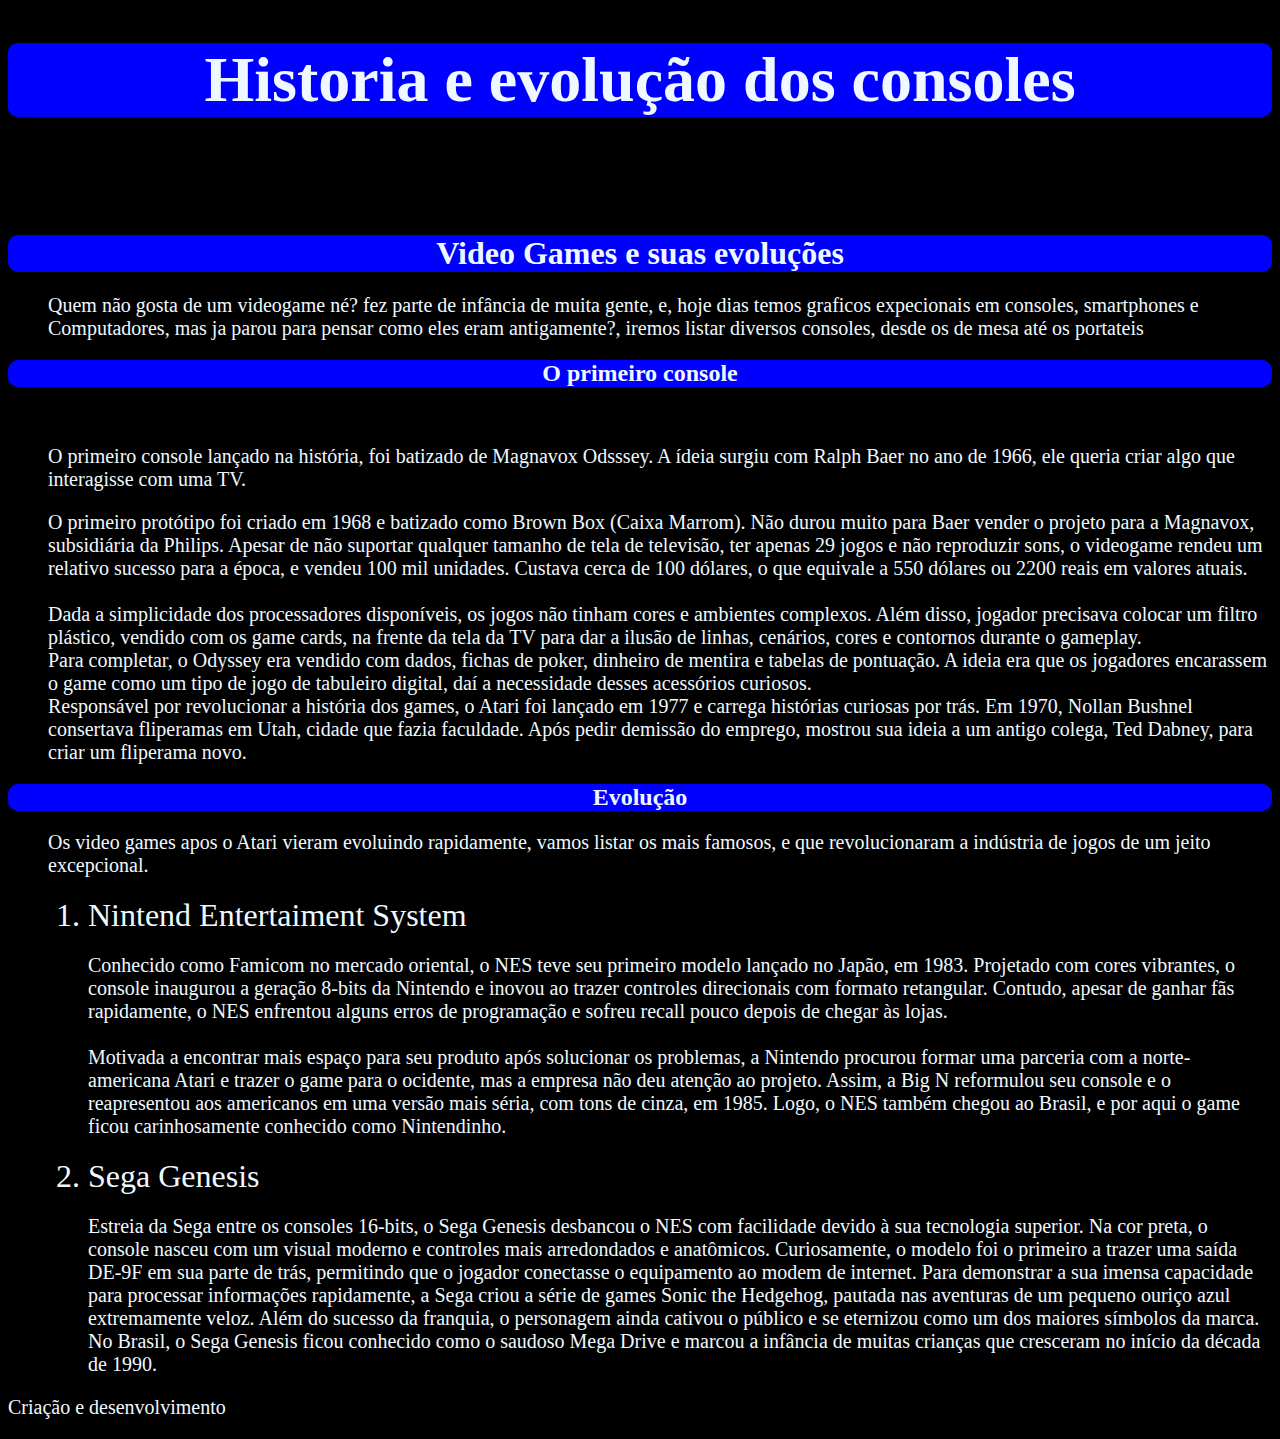
==== Arquivos/index.html @ b230f608 "novas coisas" ====
<!DOCTYPE html>
<html lang="pt-br">
<head>
    <meta charset="UTF-8">
    <meta name="viewport" content="width=device-width, initial-scale=1.0">
    <link rel="shortcut icon" href="favicon.ico" type="image/x-icon">
    <link rel="stylesheet" href="style.css">
    <title>Retroblog</title>
   <link rel="shortcut icon" href="/Imagens/brown-box(2).jpeg" type="image/x-icon">
</head>
<body>
    <div class="conteiner"><h1 class="titulo">Historia e evolução dos consoles</h1>
    
    
    </div>
    <br><br><br>

    
    <!--<div><img src="Imagens/banner-videogames.jpeg" alt=""></div><!/-->
    <h1  class="titulo">Video Games e suas evoluções</h1>

    <ul>
        <p> Quem não gosta de um videogame né? fez parte de infância de muita gente, e,  hoje dias temos graficos expecionais em  consoles, smartphones e Computadores, mas ja parou  para pensar como eles eram antigamente?, iremos listar diversos consoles,  desde os de mesa até os portateis</p>
    </ul>

    <h2 class="titulo">O primeiro  console</h2>
    <div>
        <img class="ilustracao" src="Imagens/brown-box.jpeg" alt="">
    </div>
    <ul>
    <p>O primeiro console lançado na história, foi batizado de Magnavox Odsssey.
        A ídeia surgiu com Ralph Baer no ano de 1966, ele queria criar algo que interagisse com  uma TV.
    </p><p>
    O primeiro protótipo foi criado em 1968 e batizado como Brown Box (Caixa Marrom). Não durou muito para Baer vender o projeto para a Magnavox, subsidiária da Philips. Apesar de não suportar qualquer tamanho de tela de televisão, ter apenas 29 jogos e não reproduzir sons, o videogame rendeu um relativo sucesso para a época, e vendeu 100 mil unidades. Custava cerca de 100 dólares, o que equivale a 550 dólares ou 2200 reais em valores atuais. <br><br>

 
Dada a simplicidade dos processadores disponíveis, os jogos não tinham cores e ambientes complexos. Além disso, jogador precisava colocar um filtro plástico, vendido com os game cards, na frente da tela da TV para dar a ilusão de linhas, cenários, cores e contornos durante o gameplay.<br>
 
Para completar, o Odyssey era vendido com dados, fichas de poker, dinheiro de mentira e tabelas de pontuação. A ideia era que os jogadores encarassem o game como um tipo de jogo de tabuleiro digital, daí a necessidade desses acessórios curiosos.<br>
 
Responsável por revolucionar a história dos games, o Atari foi lançado em 1977  e carrega histórias curiosas por trás. Em 1970, Nollan Bushnel consertava fliperamas em Utah, cidade que fazia faculdade. Após pedir demissão do emprego, mostrou sua ideia a um antigo colega, Ted Dabney, para criar um fliperama novo.
    </p>
    
</ul>


    <h2 class="titulo">Evolução</h2>
    <ul>
        
        <p class="paragrafo">Os video games apos o Atari vieram evoluindo rapidamente, vamos listar os mais famosos, e que revolucionaram a indústria de jogos de um jeito excepcional.</p>
    </ul>



<ul>
    
    <ol>
        <li class="item-lista">Nintend Entertaiment System</li>
       
        <p class="paragrafo">Conhecido como Famicom no mercado oriental, o NES teve seu primeiro modelo lançado no Japão, em 1983. Projetado com cores vibrantes, o console inaugurou a geração 8-bits da Nintendo e inovou ao trazer controles direcionais com formato retangular. Contudo, apesar de ganhar fãs rapidamente, o NES enfrentou alguns erros de programação e sofreu recall pouco depois de chegar às lojas.<br><br>

            Motivada a encontrar mais espaço para seu produto após solucionar os problemas, a Nintendo procurou formar uma parceria com a norte-americana Atari e trazer o game para o ocidente, mas a empresa não deu atenção ao projeto. Assim, a Big N reformulou seu console e o reapresentou aos americanos em uma versão mais séria, com tons de cinza, em 1985. Logo, o NES também chegou ao Brasil, e por aqui o game ficou carinhosamente conhecido como Nintendinho.</p>
    
        <li class="item-lista">Sega Genesis</li>
    
           
       <p class="paragrafo">Estreia da Sega entre os consoles 16-bits, o Sega Genesis desbancou o NES com facilidade devido à sua tecnologia superior. Na cor preta, o console nasceu com um visual moderno e controles mais arredondados e anatômicos. Curiosamente, o modelo foi o primeiro a trazer uma saída DE-9F em sua parte de trás, permitindo que o jogador conectasse o equipamento ao modem de internet.

            Para demonstrar a sua imensa capacidade para processar informações rapidamente, a Sega criou a série de games Sonic the Hedgehog, pautada nas aventuras de um pequeno ouriço azul extremamente veloz. Além do sucesso da franquia, o personagem ainda cativou o público e se eternizou como um dos maiores símbolos da marca. No Brasil, o Sega Genesis ficou conhecido como o saudoso Mega Drive e marcou a infância de muitas crianças que cresceram no início da década de 1990.</p>
        
    </ol>
        </ul>





<footer class="footer">
    <p>Criação e desenvolvimento</p>
</footer>
</body>
</html>
---- Arquivos/style.css ----
body{
    background-color: black;
}
  
.titulo{
  text-align: center;
  font-family: "Joystix";
  color: aliceblue;
  background-color: blue;
  border-radius: 10px;

}

.conteiner{
 background-color: rgb(0, 0, 255);
 text-align: center;
 border-radius: 10px;
 
 
font-size: xx-large;
width: auto;
height: auto;}



p{
color: rgb(240, 248, 255);
font-size: 20px ;
}
.ilustracao{
  border-radius: 10px;
  align-items: flex-start;
 

}
.item-lista{
  color: aliceblue;
  font-size: xx-large;
}
ul{
  list-style-type: none;
}
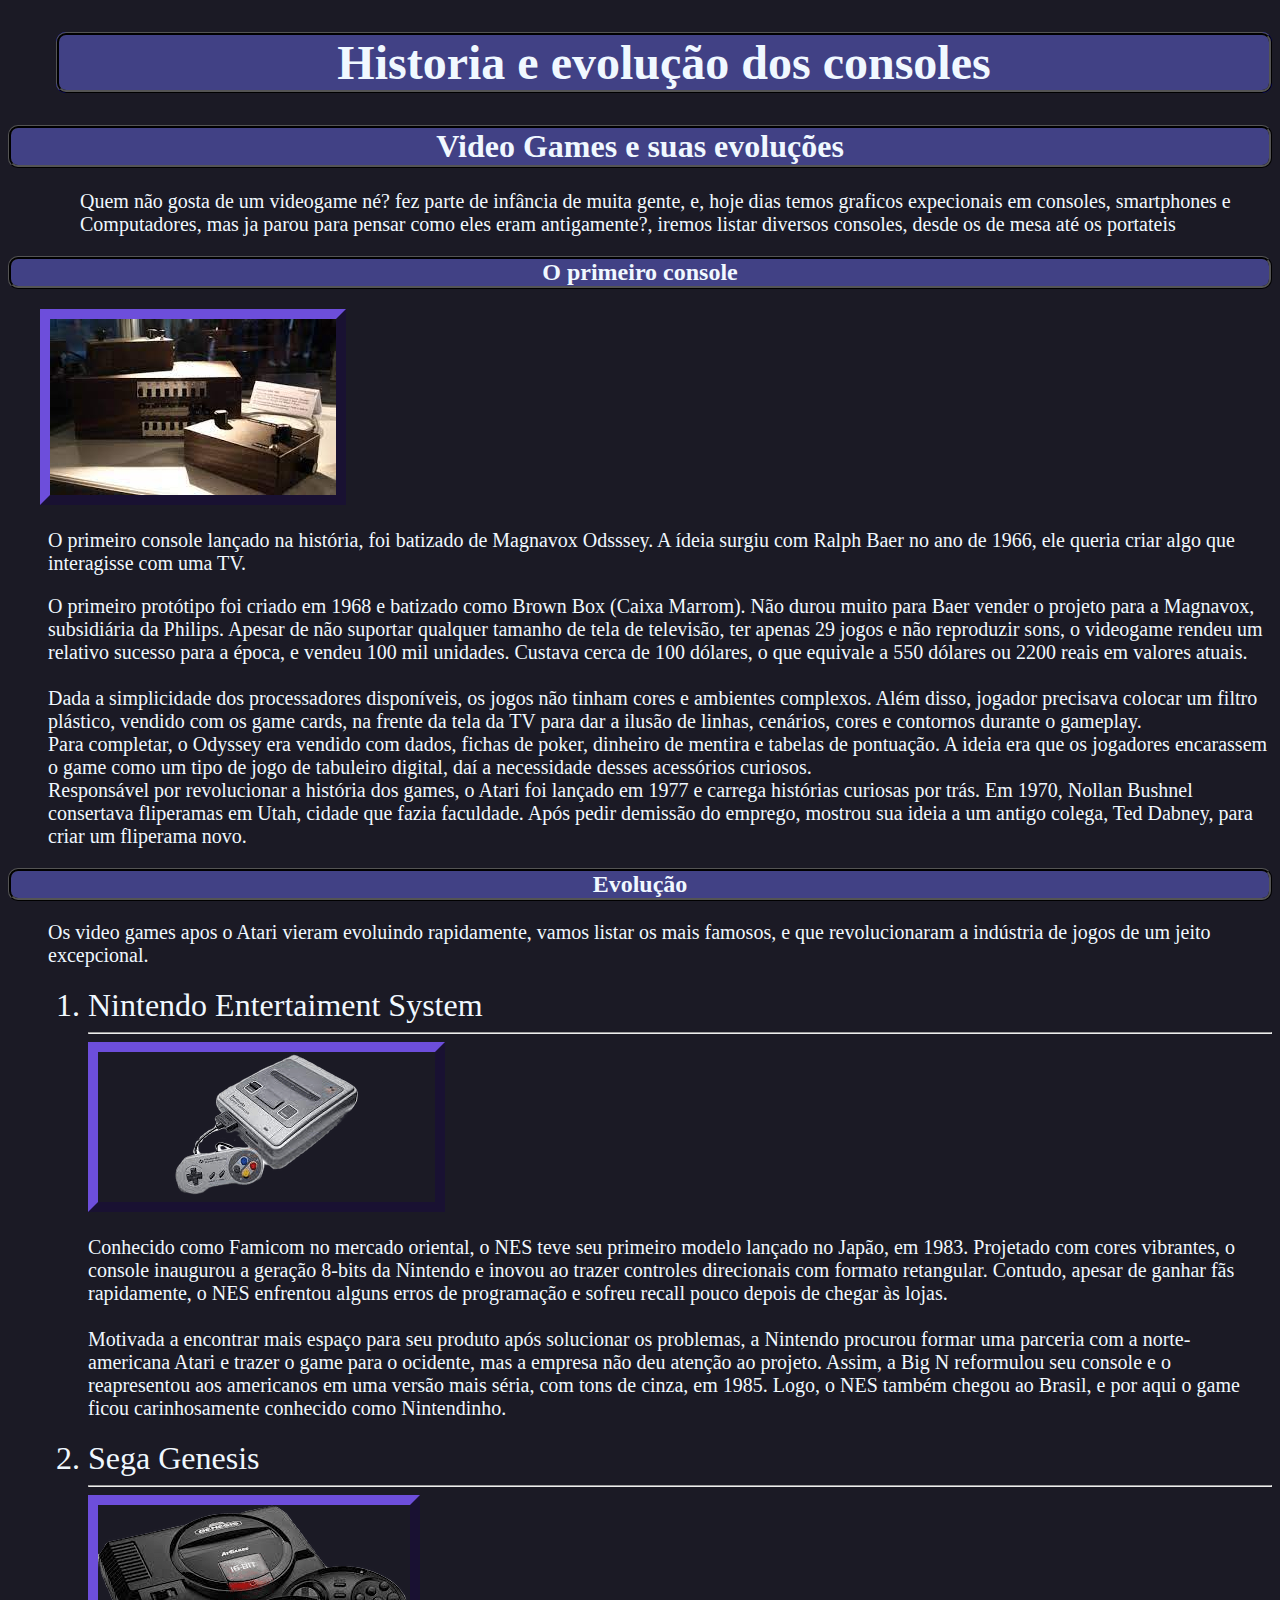
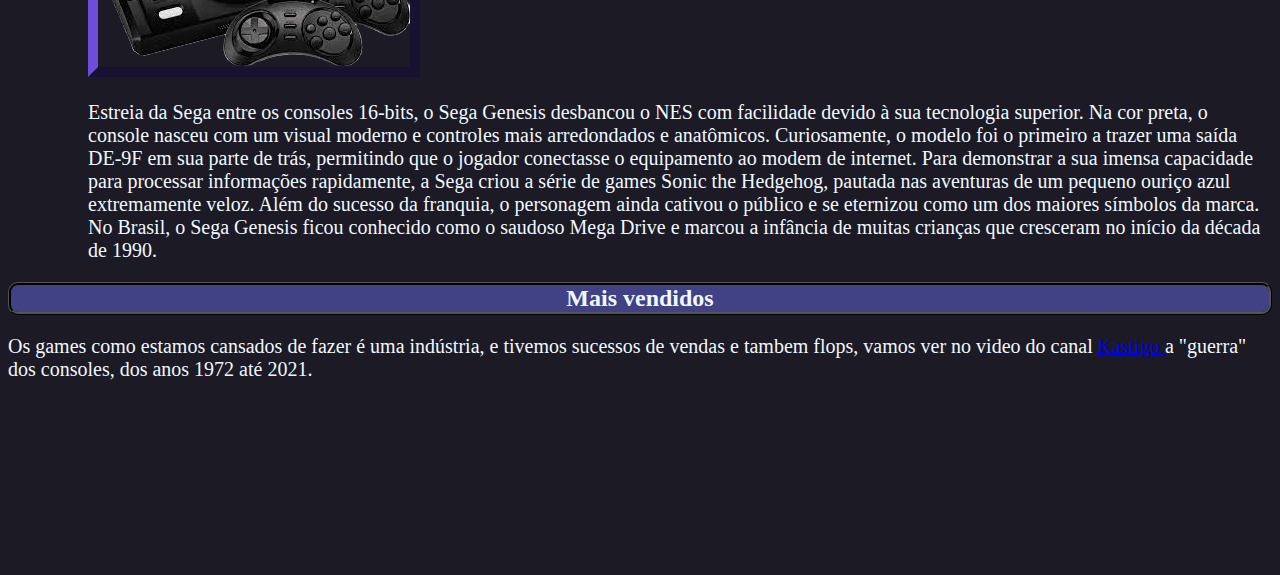
==== commit db5e7c4a: "coisa pra porra" ====
--- a/Arquivos/index.html
+++ b/Arquivos/index.html
@@ -6,77 +6,78 @@
     <link rel="shortcut icon" href="favicon.ico" type="image/x-icon">
     <link rel="stylesheet" href="style.css">
     <title>Retroblog</title>
-   <link rel="shortcut icon" href="/Imagens/brown-box(2).jpeg" type="image/x-icon">
+   <link rel="shortcut icon" href="/Imagens/controle-de-video-game.png" type="image/x-icon">
 </head>
 <body>
     <div class="conteiner"><h1 class="titulo">Historia e evolução dos consoles</h1>
-    
-    
     </div>
-    <br><br><br>
+   
 
     
     <!--<div><img src="Imagens/banner-videogames.jpeg" alt=""></div><!/-->
+    
     <h1  class="titulo">Video Games e suas evoluções</h1>
+            <div>
+                <ul>
+                    <p> Quem não gosta de um videogame né? fez parte de infância de muita gente, e,  hoje dias temos graficos expecionais em  consoles, smartphones e Computadores, mas ja parou  para pensar como eles eram antigamente?, iremos listar diversos consoles,  desde os de mesa até os portateis</p>
+                </ul>
+            </div>
+             <h2 class="titulo">O primeiro  console</h2>
+                    <div>
+                        <img src="/Imagens/brown-box(2).jpeg" alt="">
+                    </div>
+                        <ul>
+                        <p>O primeiro console lançado na história, foi batizado de Magnavox Odsssey.
+                            A ídeia surgiu com Ralph Baer no ano de 1966, ele queria criar algo que interagisse com  uma TV.
+                        </p><p>
+                        O primeiro protótipo foi criado em 1968 e batizado como Brown Box (Caixa Marrom). Não durou muito para Baer vender o projeto para a Magnavox, subsidiária da Philips. Apesar de não suportar qualquer tamanho de tela de televisão, ter apenas 29 jogos e não reproduzir sons, o videogame rendeu um relativo sucesso para a época, e vendeu 100 mil unidades. Custava cerca de 100 dólares, o que equivale a 550 dólares ou 2200 reais em valores atuais. <br><br>
 
-    <ul>
-        <p> Quem não gosta de um videogame né? fez parte de infância de muita gente, e,  hoje dias temos graficos expecionais em  consoles, smartphones e Computadores, mas ja parou  para pensar como eles eram antigamente?, iremos listar diversos consoles,  desde os de mesa até os portateis</p>
-    </ul>
-
-    <h2 class="titulo">O primeiro  console</h2>
-    <div>
-        <img class="ilustracao" src="Imagens/brown-box.jpeg" alt="">
-    </div>
-    <ul>
-    <p>O primeiro console lançado na história, foi batizado de Magnavox Odsssey.
-        A ídeia surgiu com Ralph Baer no ano de 1966, ele queria criar algo que interagisse com  uma TV.
-    </p><p>
-    O primeiro protótipo foi criado em 1968 e batizado como Brown Box (Caixa Marrom). Não durou muito para Baer vender o projeto para a Magnavox, subsidiária da Philips. Apesar de não suportar qualquer tamanho de tela de televisão, ter apenas 29 jogos e não reproduzir sons, o videogame rendeu um relativo sucesso para a época, e vendeu 100 mil unidades. Custava cerca de 100 dólares, o que equivale a 550 dólares ou 2200 reais em valores atuais. <br><br>
-
- 
-Dada a simplicidade dos processadores disponíveis, os jogos não tinham cores e ambientes complexos. Além disso, jogador precisava colocar um filtro plástico, vendido com os game cards, na frente da tela da TV para dar a ilusão de linhas, cenários, cores e contornos durante o gameplay.<br>
- 
-Para completar, o Odyssey era vendido com dados, fichas de poker, dinheiro de mentira e tabelas de pontuação. A ideia era que os jogadores encarassem o game como um tipo de jogo de tabuleiro digital, daí a necessidade desses acessórios curiosos.<br>
- 
-Responsável por revolucionar a história dos games, o Atari foi lançado em 1977  e carrega histórias curiosas por trás. Em 1970, Nollan Bushnel consertava fliperamas em Utah, cidade que fazia faculdade. Após pedir demissão do emprego, mostrou sua ideia a um antigo colega, Ted Dabney, para criar um fliperama novo.
-    </p>
-    
-</ul>
+                    
+                    Dada a simplicidade dos processadores disponíveis, os jogos não tinham cores e ambientes complexos. Além disso, jogador precisava colocar um filtro plástico, vendido com os game cards, na frente da tela da TV para dar a ilusão de linhas, cenários, cores e contornos durante o gameplay.<br>
+                    
+                    Para completar, o Odyssey era vendido com dados, fichas de poker, dinheiro de mentira e tabelas de pontuação. A ideia era que os jogadores encarassem o game como um tipo de jogo de tabuleiro digital, daí a necessidade desses acessórios curiosos.<br>
+                    
+                    Responsável por revolucionar a história dos games, o Atari foi lançado em 1977  e carrega histórias curiosas por trás. Em 1970, Nollan Bushnel consertava fliperamas em Utah, cidade que fazia faculdade. Após pedir demissão do emprego, mostrou sua ideia a um antigo colega, Ted Dabney, para criar um fliperama novo.
+                        </p>
+            
+                    </ul>
 
 
-    <h2 class="titulo">Evolução</h2>
-    <ul>
-        
-        <p class="paragrafo">Os video games apos o Atari vieram evoluindo rapidamente, vamos listar os mais famosos, e que revolucionaram a indústria de jogos de um jeito excepcional.</p>
-    </ul>
+            <h2 class="titulo">Evolução</h2>
+                <ul>
+                    
+                    <p class="paragrafo">Os video games apos o Atari vieram evoluindo rapidamente, vamos listar os mais famosos, e que revolucionaram a indústria de jogos de um jeito excepcional.</p>
+                </ul>
 
 
 
-<ul>
-    
-    <ol>
-        <li class="item-lista">Nintend Entertaiment System</li>
-       
-        <p class="paragrafo">Conhecido como Famicom no mercado oriental, o NES teve seu primeiro modelo lançado no Japão, em 1983. Projetado com cores vibrantes, o console inaugurou a geração 8-bits da Nintendo e inovou ao trazer controles direcionais com formato retangular. Contudo, apesar de ganhar fãs rapidamente, o NES enfrentou alguns erros de programação e sofreu recall pouco depois de chegar às lojas.<br><br>
+            <ul>
+                
+                <ol>
+                    <li class="item-lista">Nintendo Entertaiment System</li>
+                    <hr>
+                    
+                    <img src="/Imagens/super-nintendo.png" alt="">
+                    <p class="paragrafo">Conhecido como Famicom no mercado oriental, o NES teve seu primeiro modelo lançado no Japão, em 1983. Projetado com cores vibrantes, o console inaugurou a geração 8-bits da Nintendo e inovou ao trazer controles direcionais com formato retangular. Contudo, apesar de ganhar fãs rapidamente, o NES enfrentou alguns erros de programação e sofreu recall pouco depois de chegar às lojas.<br><br>
 
-            Motivada a encontrar mais espaço para seu produto após solucionar os problemas, a Nintendo procurou formar uma parceria com a norte-americana Atari e trazer o game para o ocidente, mas a empresa não deu atenção ao projeto. Assim, a Big N reformulou seu console e o reapresentou aos americanos em uma versão mais séria, com tons de cinza, em 1985. Logo, o NES também chegou ao Brasil, e por aqui o game ficou carinhosamente conhecido como Nintendinho.</p>
-    
-        <li class="item-lista">Sega Genesis</li>
-    
-           
-       <p class="paragrafo">Estreia da Sega entre os consoles 16-bits, o Sega Genesis desbancou o NES com facilidade devido à sua tecnologia superior. Na cor preta, o console nasceu com um visual moderno e controles mais arredondados e anatômicos. Curiosamente, o modelo foi o primeiro a trazer uma saída DE-9F em sua parte de trás, permitindo que o jogador conectasse o equipamento ao modem de internet.
+                        Motivada a encontrar mais espaço para seu produto após solucionar os problemas, a Nintendo procurou formar uma parceria com a norte-americana Atari e trazer o game para o ocidente, mas a empresa não deu atenção ao projeto. Assim, a Big N reformulou seu console e o reapresentou aos americanos em uma versão mais séria, com tons de cinza, em 1985. Logo, o NES também chegou ao Brasil, e por aqui o game ficou carinhosamente conhecido como Nintendinho.</p>
+                
+                    <li class="item-lista">Sega Genesis</li>
+                        <hr>
+                    <img src="/Imagens/Sega-genesis.png" alt="">
+                <p class="paragrafo">Estreia da Sega entre os consoles 16-bits, o Sega Genesis desbancou o NES com facilidade devido à sua tecnologia superior. Na cor preta, o console nasceu com um visual moderno e controles mais arredondados e anatômicos. Curiosamente, o modelo foi o primeiro a trazer uma saída DE-9F em sua parte de trás, permitindo que o jogador conectasse o equipamento ao modem de internet.
 
-            Para demonstrar a sua imensa capacidade para processar informações rapidamente, a Sega criou a série de games Sonic the Hedgehog, pautada nas aventuras de um pequeno ouriço azul extremamente veloz. Além do sucesso da franquia, o personagem ainda cativou o público e se eternizou como um dos maiores símbolos da marca. No Brasil, o Sega Genesis ficou conhecido como o saudoso Mega Drive e marcou a infância de muitas crianças que cresceram no início da década de 1990.</p>
-        
-    </ol>
-        </ul>
+                        Para demonstrar a sua imensa capacidade para processar informações rapidamente, a Sega criou a série de games Sonic the Hedgehog, pautada nas aventuras de um pequeno ouriço azul extremamente veloz. Além do sucesso da franquia, o personagem ainda cativou o público e se eternizou como um dos maiores símbolos da marca. No Brasil, o Sega Genesis ficou conhecido como o saudoso Mega Drive e marcou a infância de muitas crianças que cresceram no início da década de 1990.</p>
+                    
+                </ol>
+                    </ul>
 
 
-
-
-
+        <h2 class="titulo">Mais vendidos</h2>
+        <p>Os games como estamos cansados de fazer é uma indústria, e tivemos sucessos de vendas e tambem flops, vamos ver no video do canal <a href="https://youtube.com/@Kastigo?si=37ZuUvO7s7rRILSq">Kastigo </a> a "guerra" dos consoles, dos anos 1972 até 2021. </p>
+        <iframe src="https://youtu.be/y5VB_Z_7uAY?si=PcNnnbn22fp-t8WO" frameborder="0"></iframe>
 <footer class="footer">
-    <p>Criação e desenvolvimento</p>
+    <p></p>
 </footer>
 </body>
 </html>--- a/Arquivos/style.css
+++ b/Arquivos/style.css
@@ -1,14 +1,22 @@
 
+*{
+  
+  font-family: "Joystix";
+
+
+}
 body{
-    background-color: black;
+  background-color: rgb(27, 26, 37);
 }
   
 .titulo{
   text-align: center;
-  font-family: "Joystix";
   color: aliceblue;
-  background-color: blue;
+  background-color: rgb(65, 65, 133);
   border-radius: 10px;
+  border-style: ridge;
+  border-color: black ;
+  
 
 }
 
@@ -17,8 +25,11 @@
  text-align: center;
  border-radius: 10px;
  
+ margin-top: 2rem;
  
-font-size: xx-large;
+ 
+ 
+font-size: x-large;
 width: auto;
 height: auto;}
 
@@ -27,6 +38,7 @@
 p{
 color: rgb(240, 248, 255);
 font-size: 20px ;
+
 }
 .ilustracao{
   border-radius: 10px;
@@ -40,4 +52,13 @@
 }
 ul{
   list-style-type: none;
+}
+div{
+  margin-left: 2em;
+}
+img{
+  border-width: 10px;
+  border-style:outset;
+  border-color: rgb(67, 48, 134);
+  align-items: center;
 }